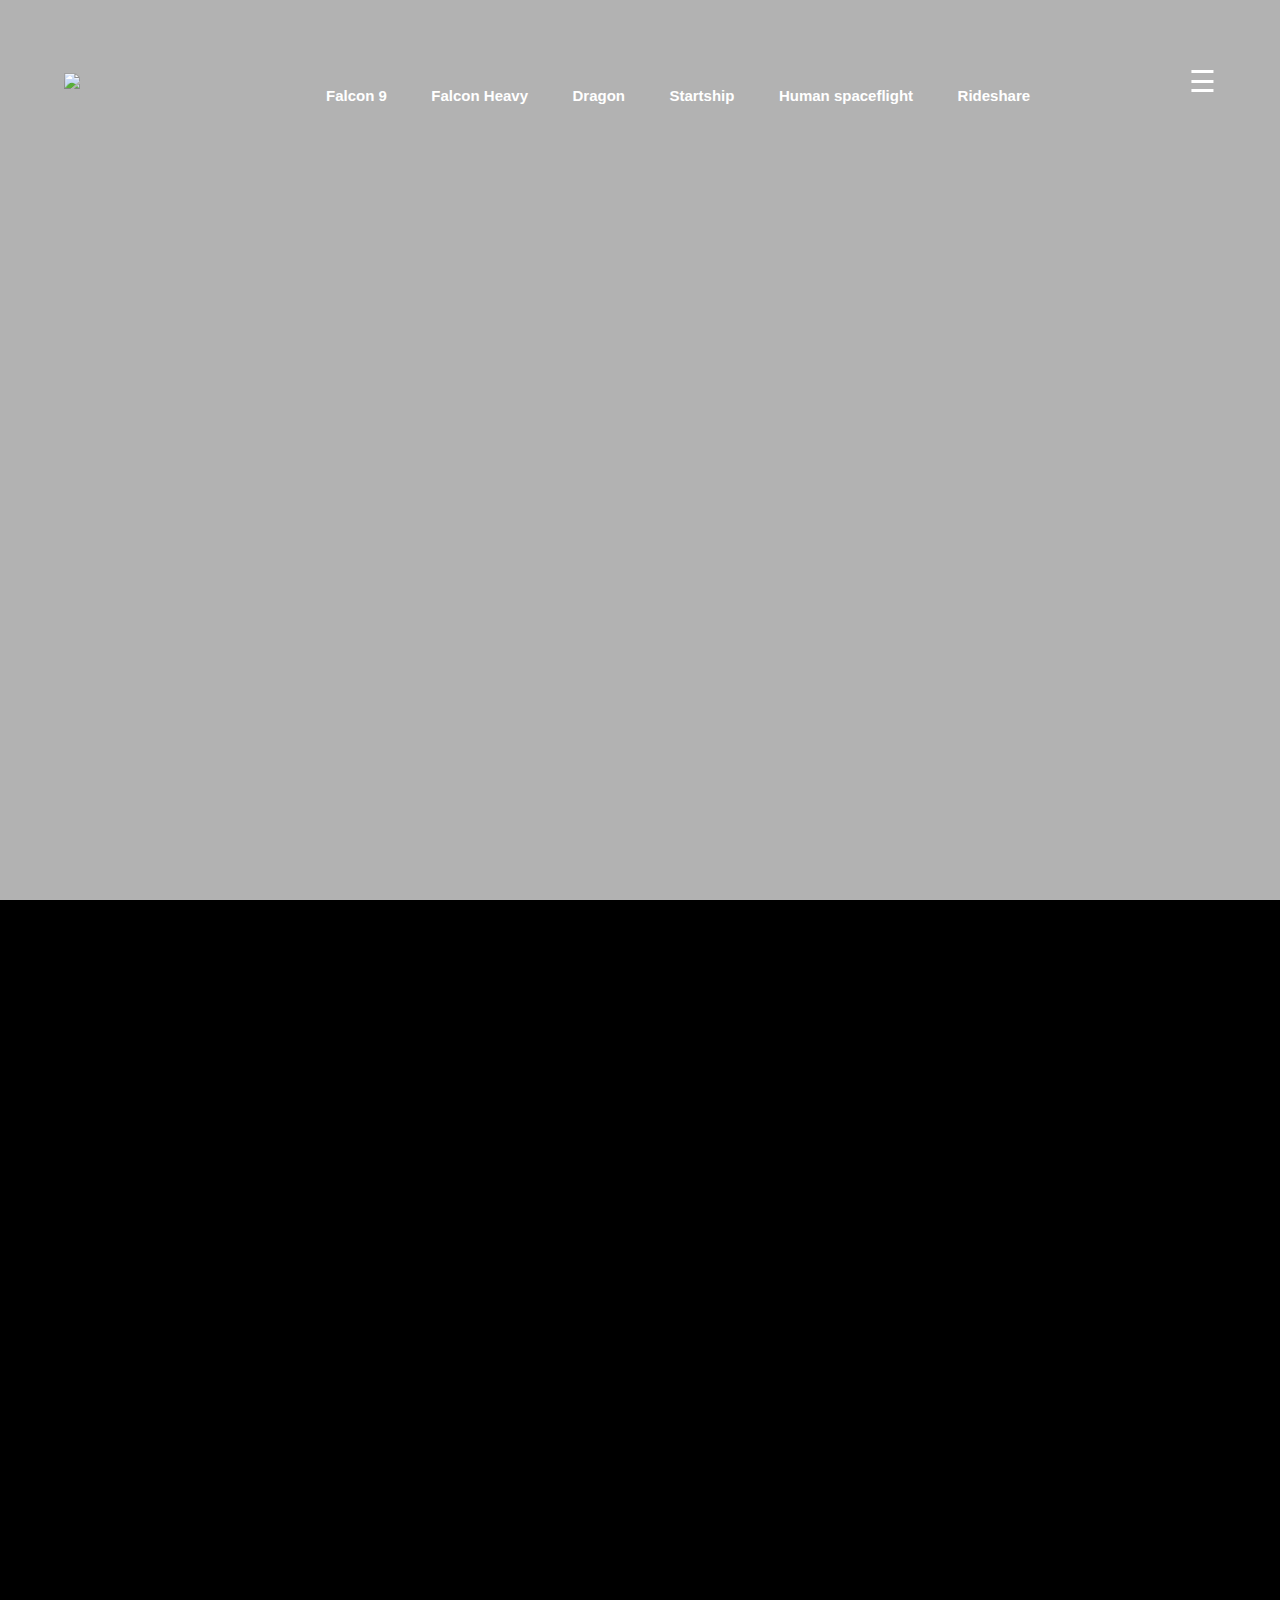
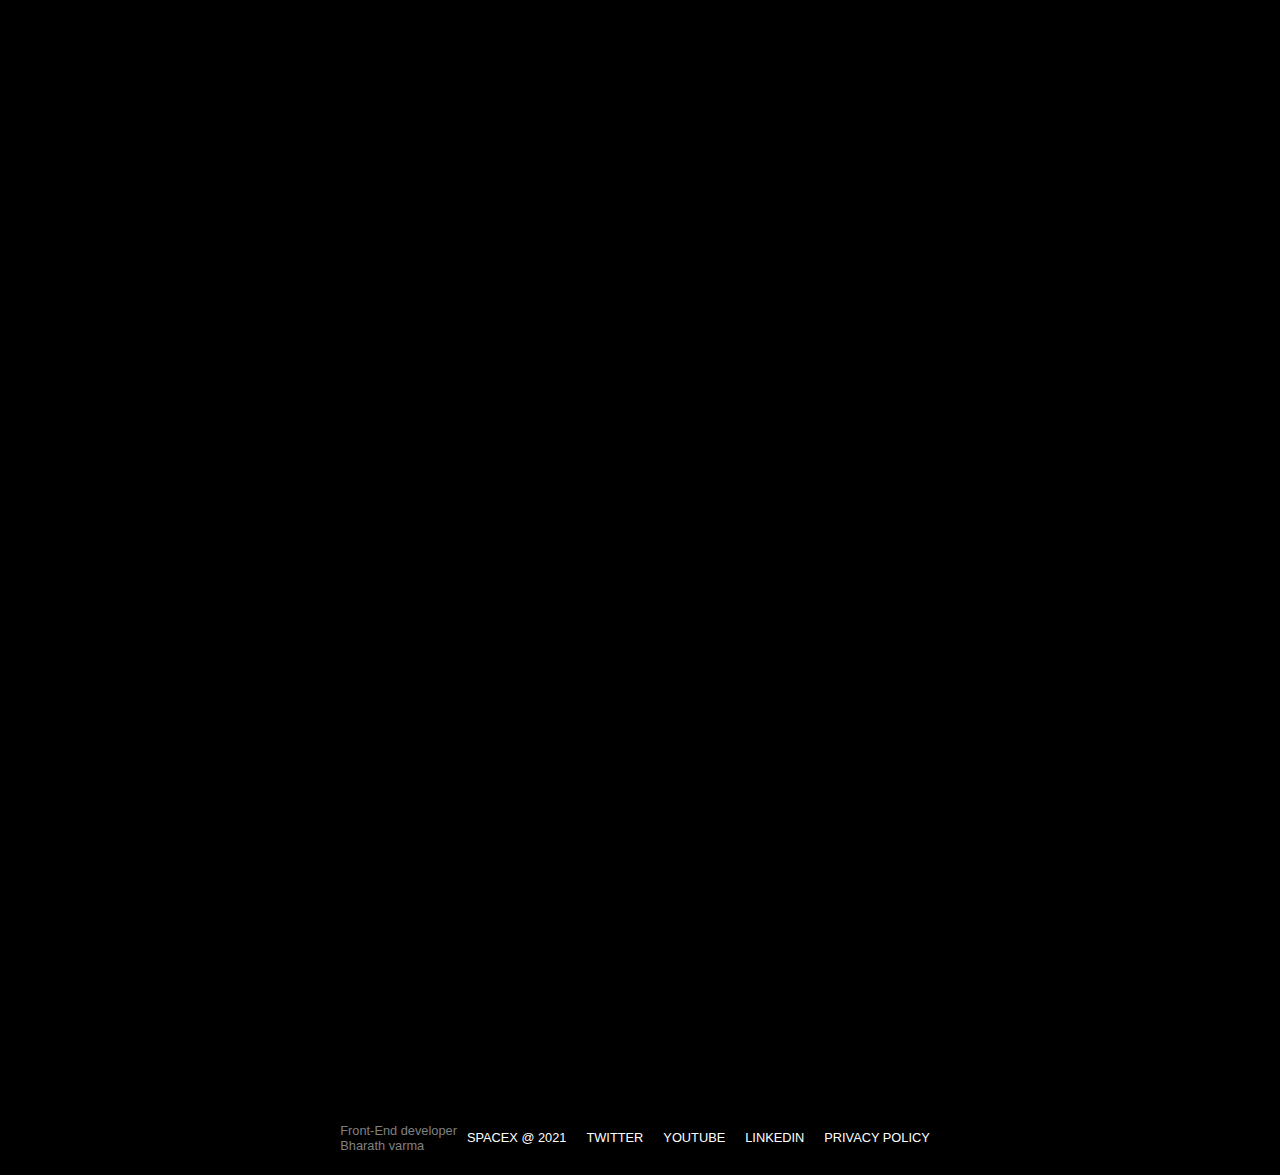
==== index.html @ d386529c "Add files via upload" ====
<!DOCTYPE html>
<html lang="en">
<head>
    <meta charset="UTF-8">
    <meta http-equiv="X-UA-Compatible" content="IE=edge">
    <meta name="viewport" content="width=device-width, initial-scale=1.0">
    <title>SpaceX</title>
    <link rel="icon" href="123.jpg">
    <link rel="stylesheet" href="css/style.css">
</head>
<body>
    
    <header>
    
       
        <div class="navbar">

            <img src="logo.png" id="home" onclick="myfunction()" class="logo">
            <nav>
                <ul class="icon">

                    <li><a href="falcon9.html">Falcon 9</a></li>
                    <li><a href="heavy.html">Falcon Heavy</a></li>
                    <li><a href="dragon1.html">Dragon</a></li>
                    <li><a href="starship.html">Startship</a></li>
                    <li><a href="human.html">Human spaceflight</a></li>
                    <li><a href="rideshare.html">Rideshare</a></li>
                </ul>
            </nav>

            <div id="mySidenav" class="sidenav">
                <a href="javascript:void(0)" style="font-size:30px;" onclick="closeNav()">&times;</a>
                <li><a href="falcon9.html">Falcon 9</a></li>
                <li><a href="heavy.html">Falcon Heavy</a></li>
                <li><a href="dragon1.html">Dragon</a></li>
                <li><a href="starship.html">Startship</a></li>
                <li><a href="human.html">Human spaceflight</a></li>
                <li><a href="rideshare.html">Rideshare</a></li>
            </div>
            <span class="span" style="font-size:30px; cursor:pointer" onclick="openNav()">&#9776;</span>
    

        </div>

        <div class="content">
            <h3  class="reveal">COMPLETED MISSION</h3>
            <h1  class="reveal">DRAGON RETURNS TO <br>EARTH</h1>
                <p class="reveal">Dragon completes worls's first all-civilian mission to orbit</p>
     
                <div class="btn reveal">
                    <br><br><a href="dragon.html" id="button">REWATCH</a>
                </div>          
              </div>
        </header>


        <section class="crs">
            <div class="second">
                <h3  class="reveal">RECENT LAUNCH</h3>
                <h1  class="reveal">CRS-23 MISSION</h1>
                <div class="btn reveal">
                    <br><br><a href="crs.html" id="button">REWATCH</a>
                </div>
            
              </div>
        </section>
        <section class="startship">
            <div class="content3">    
                <h1 class="reveal">STARSHIP TO LAND<br>NASA ASTRONAUTS ON<br> THE MOON</h1>
                <div class="btn reveal">
                  <br><br><a href="Starship to land NASA.html" id="button">LEARN MORE</a>
                </div>
                
                </div>
        
             </section>
             <footer>
                <div class="social">
                 <large class="large">Front-End developer <br>Bharath varma</large>
                 <p class="sml"><large>SPACEX @ 2021</large></p>
                 <p  class="sml">TWITTER</p>
                 <a href="https://www.youtube.com/spacex" rel="noopener" target="_blank" class="sml">YOUTUBE</a>
                 <p class="sml">LINKEDIN</p>
                 <p class="sml">PRIVACY POLICY</p>
             
                </div>
            </footer>
        <script>         
            function myfunction() {
             window.open("index.html");
             }
             window.addEventListener('scroll',reveal);
     
             function reveal(){
                 var reveals = document.querySelectorAll('.reveal');
             
             
                 for(i=0;i<reveals.length;i++){
                     var windowheight =window.innerHeight;
                     var revealtop = reveals[i].getBoundingClientRect().top;
                     var revealpoint = 150;
             
                     if(revealtop < windowheight - revealpoint){
                         reveals[i].classList.add('active')
             
                     }
                     else
                     {
                      reveals[i].classList.remove('active')
             
                     }
                 }
             }
     
     
     
     
             function openNav() {
               document.getElementById("mySidenav").style.width = "250px";
             }
             
             function closeNav() {
               document.getElementById("mySidenav").style.width = "0";
             }
             </script>
     
    

</body>
</html>
---- css/style.css ----
*{
    margin: 0;
    padding: 0;
    box-sizing:border-box;
    font-family: Arial, Helvetica, sans-serif;
}
header{
    width: 100%;
    height: 100vh;
    background-image:linear-gradient(rgba(0,0,0,0.3),rgba(0,0,0,0.3)),url(../back.jpg);
    background-position: center;
    background-size: cover;
  

}
.sidenav {
    height: 100%;
    width: 0;
    position: fixed;
    z-index: 1;
    top: 0;
    right: 0;
    background-color: black;
    overflow-x: hidden;
    transition: 0.5s;
    padding-top: 60px;
  }
  
  .sidenav a {
    padding: 8px 8px 8px 32px;
    text-decoration: none;
    font-size: 20px;
    color: #818181;
    display: block;
    transition: 0.3s ease all;
  }
  
  .sidenav a:hover {
    color: #f1f1f1;
  }
  
  .sidenav .closebtn {
    position: absolute;
    top: 29px;
    right: 25px;
    font-size: 36px;
    margin-left: 50px;
  }

span{
    right: 5%;
    color: white;
    display: block;
    position: fixed;
    
}

  

    .navbar {
        display:flex;

        margin: auto;
        width: 100%;
        height: 18vh;
        align-items: center;


    }

    .logo {
        width: 20%;
        cursor: pointer;
        padding-left: 5%;
       
    }

    nav {
        flex: 1;
        padding-left: 50px;

    }

    nav ul {
        margin-top: 30px;
    }

    nav ul li {
        list-style-type: none;
        display: inline-block;
        margin: 0 20px;
    }

    nav ul li a {
        text-decoration: none;
        color: white;
        position: relative;
        font-weight: 790;
        font-size: 15px;

    }

    .icon a:after {
        content: '';
        height: 2px;
        position: absolute;
        background-color: white;
        width: 0%;
        left: 0;
        bottom: -8px;
        transition: 0.3s ease all;
    }

    a:hover:after {
        width: 100%;
    }
    .content{
        padding-left: 4%;
        transform: translateY(100%);
    }
    .content ,h3, h1, p{
        color: white;
    }
    
    .content h3{
        font-size: 1.234rem;
        font-weight: 500;
        padding-bottom: 10px;
    }
    .content h1{
        font-size: 2.6rem;
        padding-bottom: 10px;
    }
    .content h4{
        font-size: 1.0rem;
        padding-top: 20px;
        margin-left: 0px;
     
        
    }
    #button{
        padding: 17px 39px;
        background: transparent;
        border: 2px solid white;
        color: white;
        transition: 0.3s ease all;
        position: relative;
        cursor: pointer;
        text-decoration: none;
    }
    #button:hover{
        background: rgb(235, 223, 223);
        color: black;
    }
    button{
        padding: 17px 39px;
        background: transparent;
        border: 2px solid white;
        color: white;
        transition: 0.3s ease all;
        position: relative;
        cursor: pointer;
    }
    button:hover{
        background: rgb(235, 223, 223);
        color: black;
    }
    .reveal{
        position: relative;
        transform: translateY(150px);
        opacity: 0;
        transition:all 2s ease;
        }
        .reveal.active{
        transform: translateY(0px);
        opacity: 1;
        }
        .crs{
            width: 100%;
            height: 100vh;
            background-color: black;
            background-image: url(../2.jpg);
            background-position: center;
            background-size: cover;
        }
  
        .second{
            padding-left: 4%;
            transform: translateY(330%);
        }
        .second h3,h1{
            color: white;
            position: relative;
        }
        .second h3{
           font-size: 1.1rem;
           font-weight: 500;
           padding-bottom: 10px;
        }
        .second h1{
            font-size: 2.689rem;
        }
        .startship{
            width: 100%;
            height: 100vh;
            background-color: black;
            background-image:url(../321.jpg);
            background-position: center;
            background-size: cover;
        }
       
        
        .content3 h1{
            line-height: 1.3;
            font-weight: 700;
            font-size: 2.1rem;
        }
        footer{
            padding: 10px;
            background-color: black;
            position:relative;
           
        }
    .social{
         display:flex;
         margin: 10px;
    }
     .social span{
        color: gray;
    }
    .social, .sml{
        color: white;
        text-decoration: none;
     margin: 10px;
     align-items: center;
     justify-content: center;
     font-size: .8rem;
     cursor: pointer;
     transition: 0.3s ease all;
    }
    .social, .sml:hover{
        color: gray;
    }
    .content3{
        padding-left: 4%;
        padding-top: 21%;
    }
        @media screen and (max-width:600px){
    
            .logo{
                position: fixed;
            }
            span{
                right: 5%;
                color: white;
                display: block;
               
            }
          .content{
              padding-left: 6%;
              transform: translateY(90%);
          }
          nav ul li{
            display: none;
        }
        .logo{
            position: fixed;
            width: 45%;
            margin-left: 26%;
        }
        .content{
            font-size: 1.1rem;
        }
        .crs{
            background-position: left;
        }
        .startship{
            background-image: url(../54321.jpg);
            background-position:center;
        }
        .second h1{
            font-size: 26px;
        }
        .content  h3{
            font-size: 20px;
        }
        .content  h1{
            font-size: 32px;
        }
        .content3{
            padding-top: 100%;
        }
        .content3 h1{
            font-size: 23px;
        }
        .social{
            display: grid;
            
        }
        .social .large{
           
            margin-left: 10px;
        }

    }
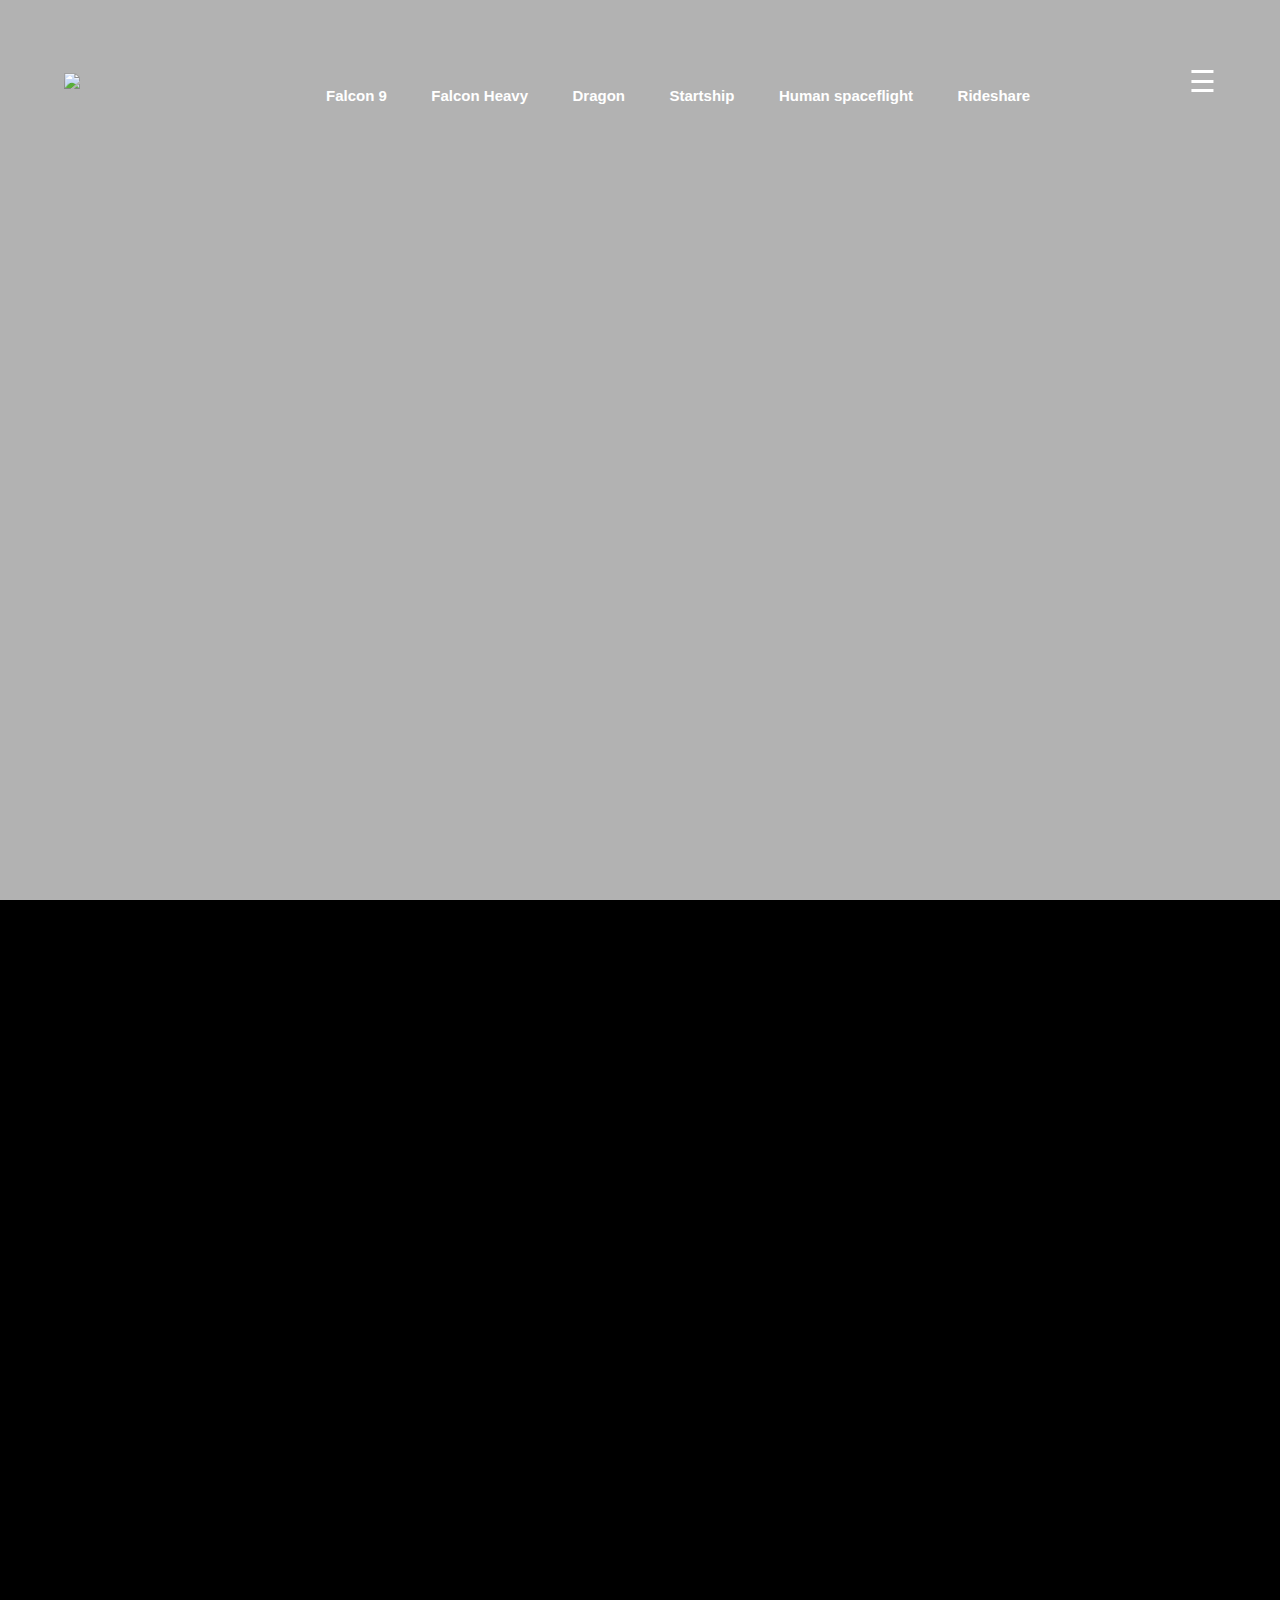
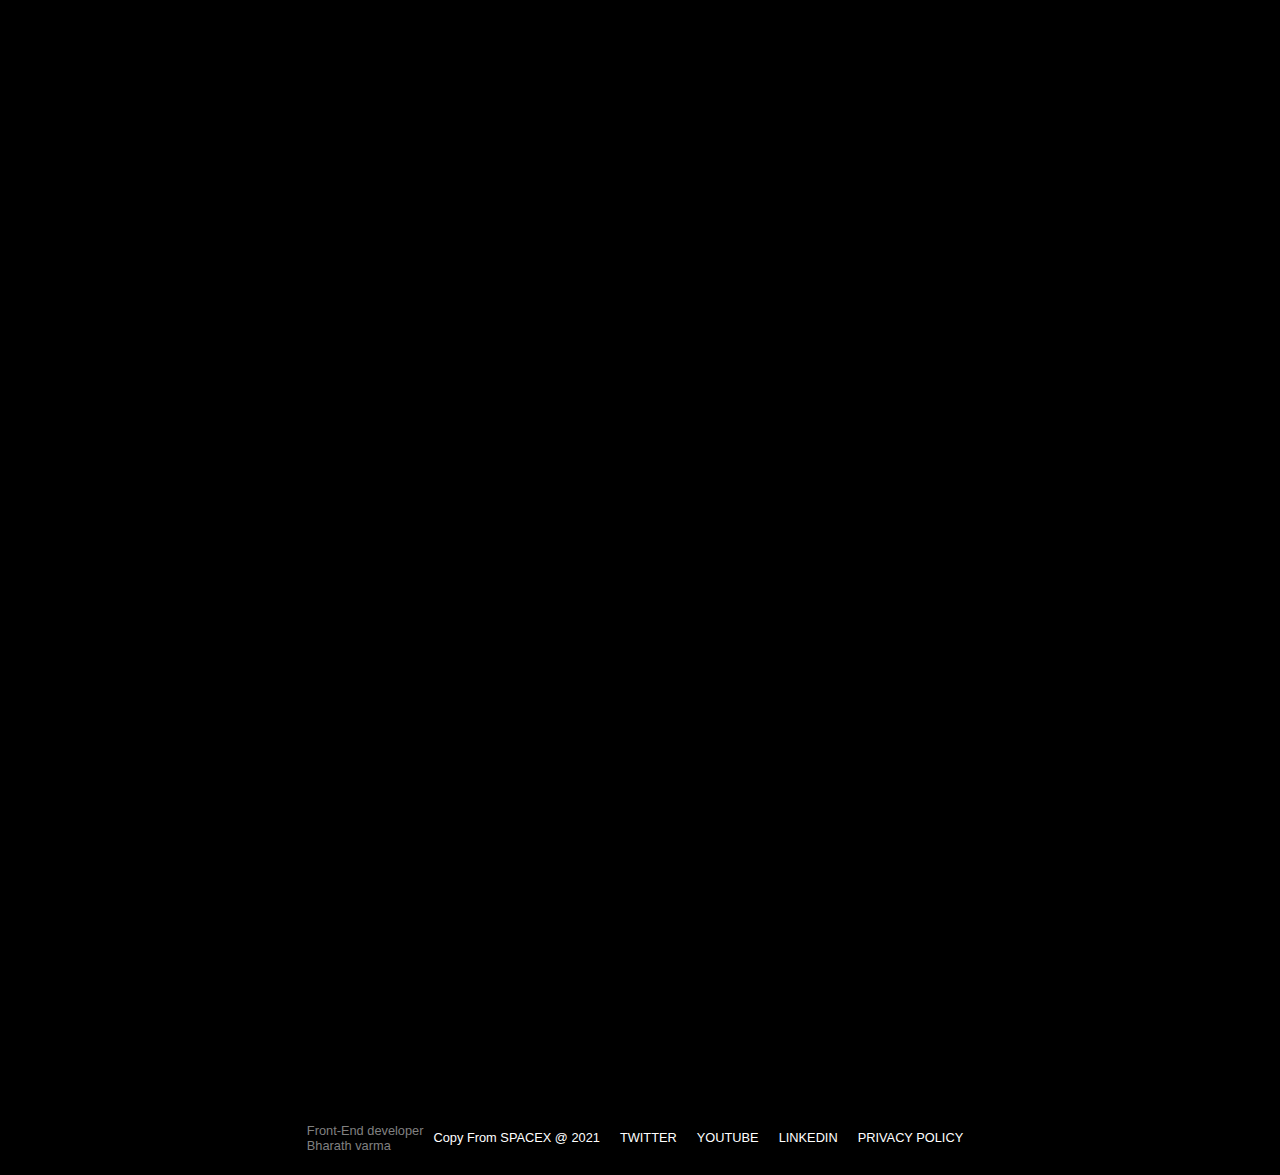
==== commit e75c111f: "Update index.html" ====
--- a/index.html
+++ b/index.html
@@ -77,7 +77,7 @@
              <footer>
                 <div class="social">
                  <large class="large">Front-End developer <br>Bharath varma</large>
-                 <p class="sml"><large>SPACEX @ 2021</large></p>
+                 <p class="sml"><large>Copy From SPACEX @ 2021</large></p>
                  <p  class="sml">TWITTER</p>
                  <a href="https://www.youtube.com/spacex" rel="noopener" target="_blank" class="sml">YOUTUBE</a>
                  <p class="sml">LINKEDIN</p>
@@ -127,4 +127,4 @@
     
 
 </body>
-</html>+</html>
